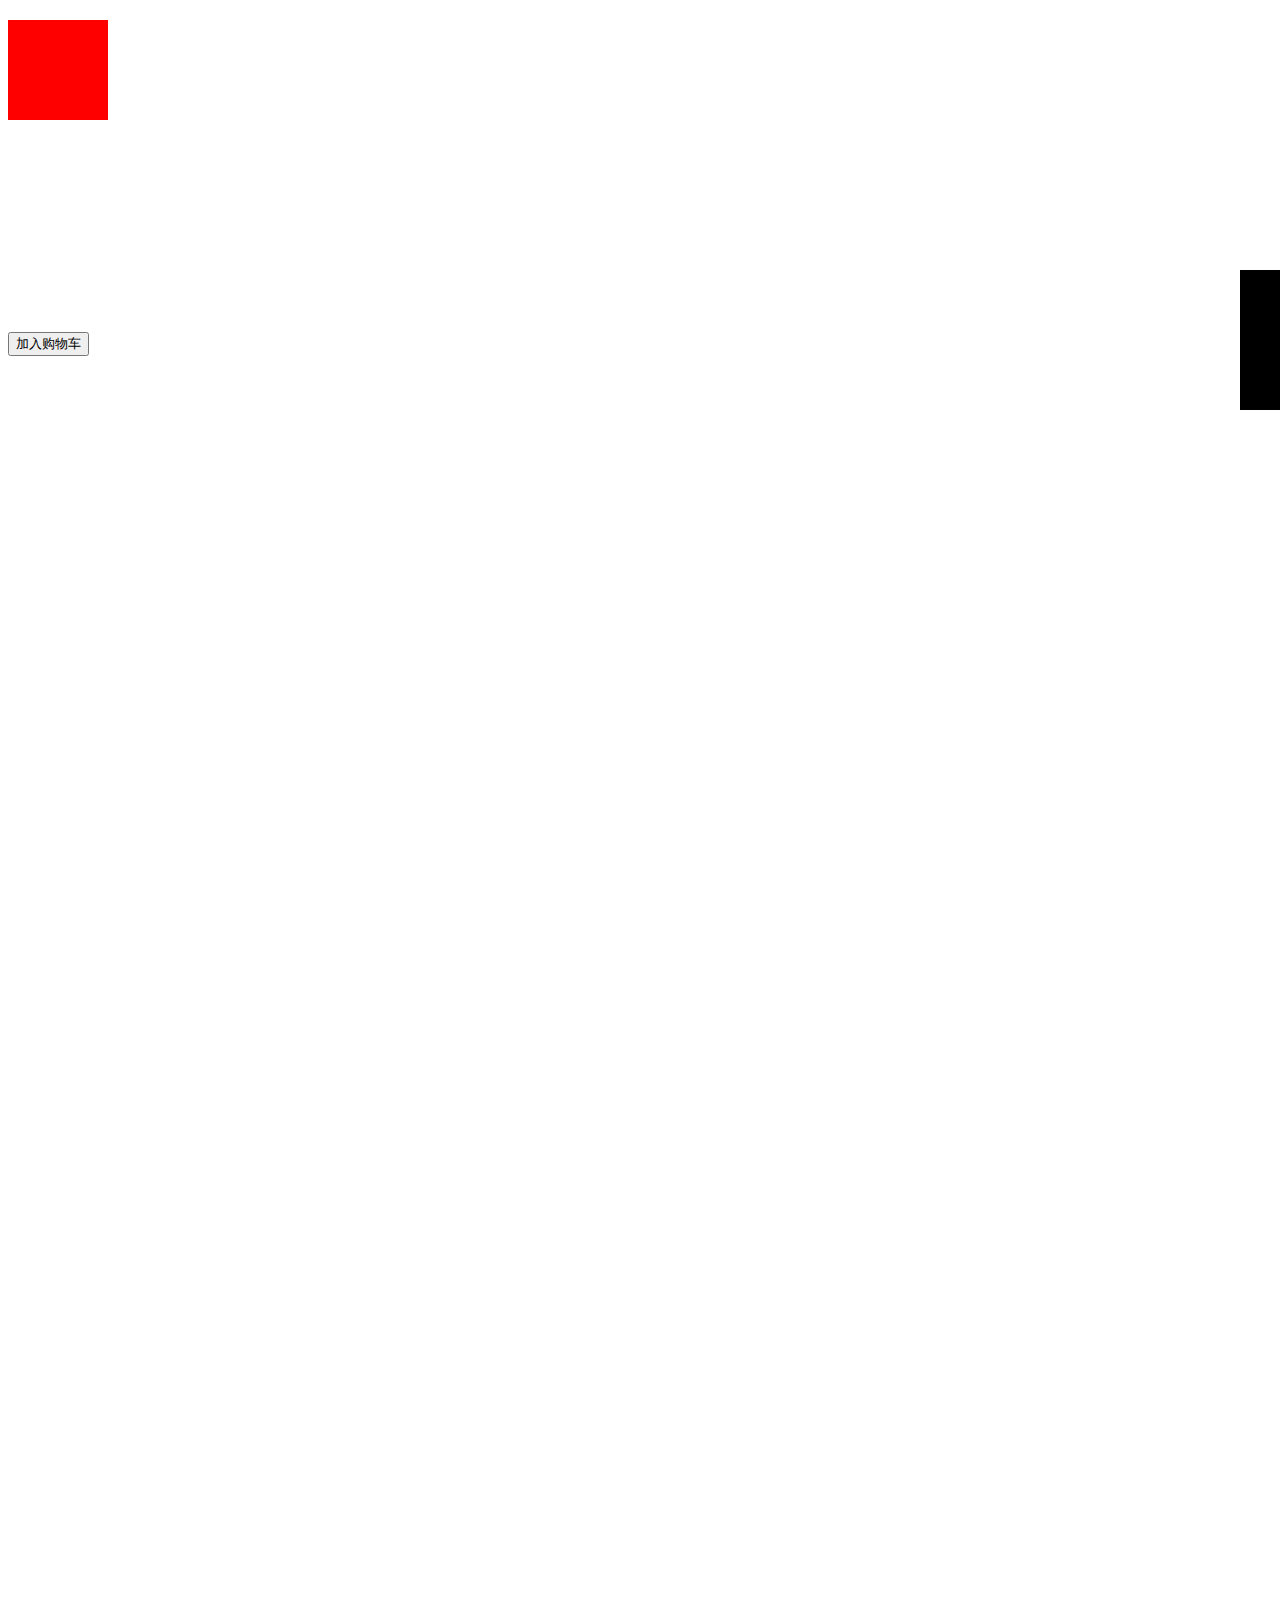
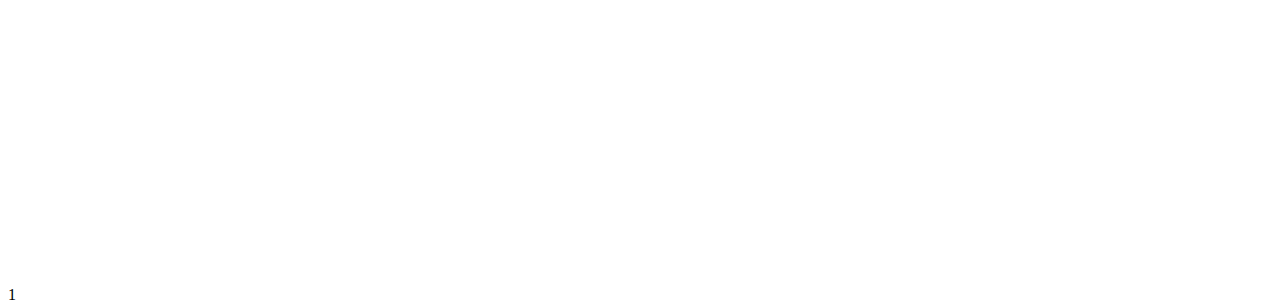
==== test.html @ aa5f903a "add test" ====
<!DOCTYPE html>
<html lang="en">
<head>
  <meta charset="UTF-8">
  <title>Title</title>
  <style>
    html, body {
      height: 100%;
    }

    .Mallbar {
      width: 40px;
      height: 140px;
      background: #000;
      position: fixed;
      right: 0;
      top: 30%;
    }

    .test {
      width: 100px;
      height: 100px;
      background: #f00;
      position: fixed;
      top: 20px;
    }
  </style>
</head>
<body>
<div class="test"></div>
<br>
<br>
<br>
<br>
<br>
<br>
<br>
<br>
<br>
<br>
<br>
<br>
<br>
<br>
<br>
<br>
<br>
<br>
<button id="btn">加入购物车</button><br>
<br>
<br>
<br>
<br>
<br>
<br>
<br>
<br>
<br>
<br>
<br>
<br>
<br>
<br>
<br>
<br>
<br>
<br>
<br>
<br>
<br>
<br>
<br>
<br>
<br>
<br>
<br>
<br>
<br>
<br>
<br>
<br>
<br>
<br>
<br>
<br>
<br>
<br>
<br>
<br>
<br>
<br>
<br>
<br>
<br>
<br>
<br>
<br>
<br>
<br>
<br>
<br>
<br>
<br>
<br>
<br>
<br>
<br>
<br>
<br>
<br>
<br>
<br>
<br>
<br>
<br>
<br>
<br>
<br>
<br>
<br>
<br>
<br>
<br>
<br>
<br>
<br>
<br>
<br>
<br>
<br>
<br>
<br>
<br>
<br>
1

<div class="Mallbar" id="mallbar"></div>

<script src="jquery.min.js"></script>
<script>

  var acceleration = 0; //  设置加速度
  var timeout = 1000; //  设置动画执行时间
  var frame = 100;  //  设置动画运行帧数
  var maxTop = 200; //  设置到达最大高度


  $('#btn').on('click', function () {
    var btnTop = $('#btn')[0].offsetTop - $('body')[0].scrollTop,
      btnLeft = $('#btn')[0].offsetLeft,
      mallbarTop = $('#mallbar')[0].offsetTop,
      mallbarLeft = $('#mallbar')[0].offsetLeft;

    //var V0 = ((mallbarTop - btnTop) - 1/2 * acceleration * frame * frame) / frame;
    var V0 = -10;

    acceleration = ((mallbarTop - btnTop) -V0 * frame)/(1/2 * frame * frame);

    runAnimation($('.test'), btnTop, V0, btnLeft, (mallbarLeft - btnLeft) / frame, mallbarLeft, timeout / frame);

    //console.log($('#btn').offset().top + ',' + $('#mallbar').offset().top)
  });

  function runAnimation(goods, top, topStep, left, leftStep, maxLeft, timeout) {
    //alert(goods+','+top+','+right+','+rightStep+','+maxRight)
    if (left < maxLeft) {
      left += leftStep;
      top += topStep;
      topStep += acceleration;
      setTimeout(function () {
        goods.css({
          'top': top + 'px',
          'left': left + 'px'
        });
        runAnimation(goods, top, topStep, left, leftStep, maxLeft, timeout);
      }, timeout);
    }
  }
</script>
</body>
</html>
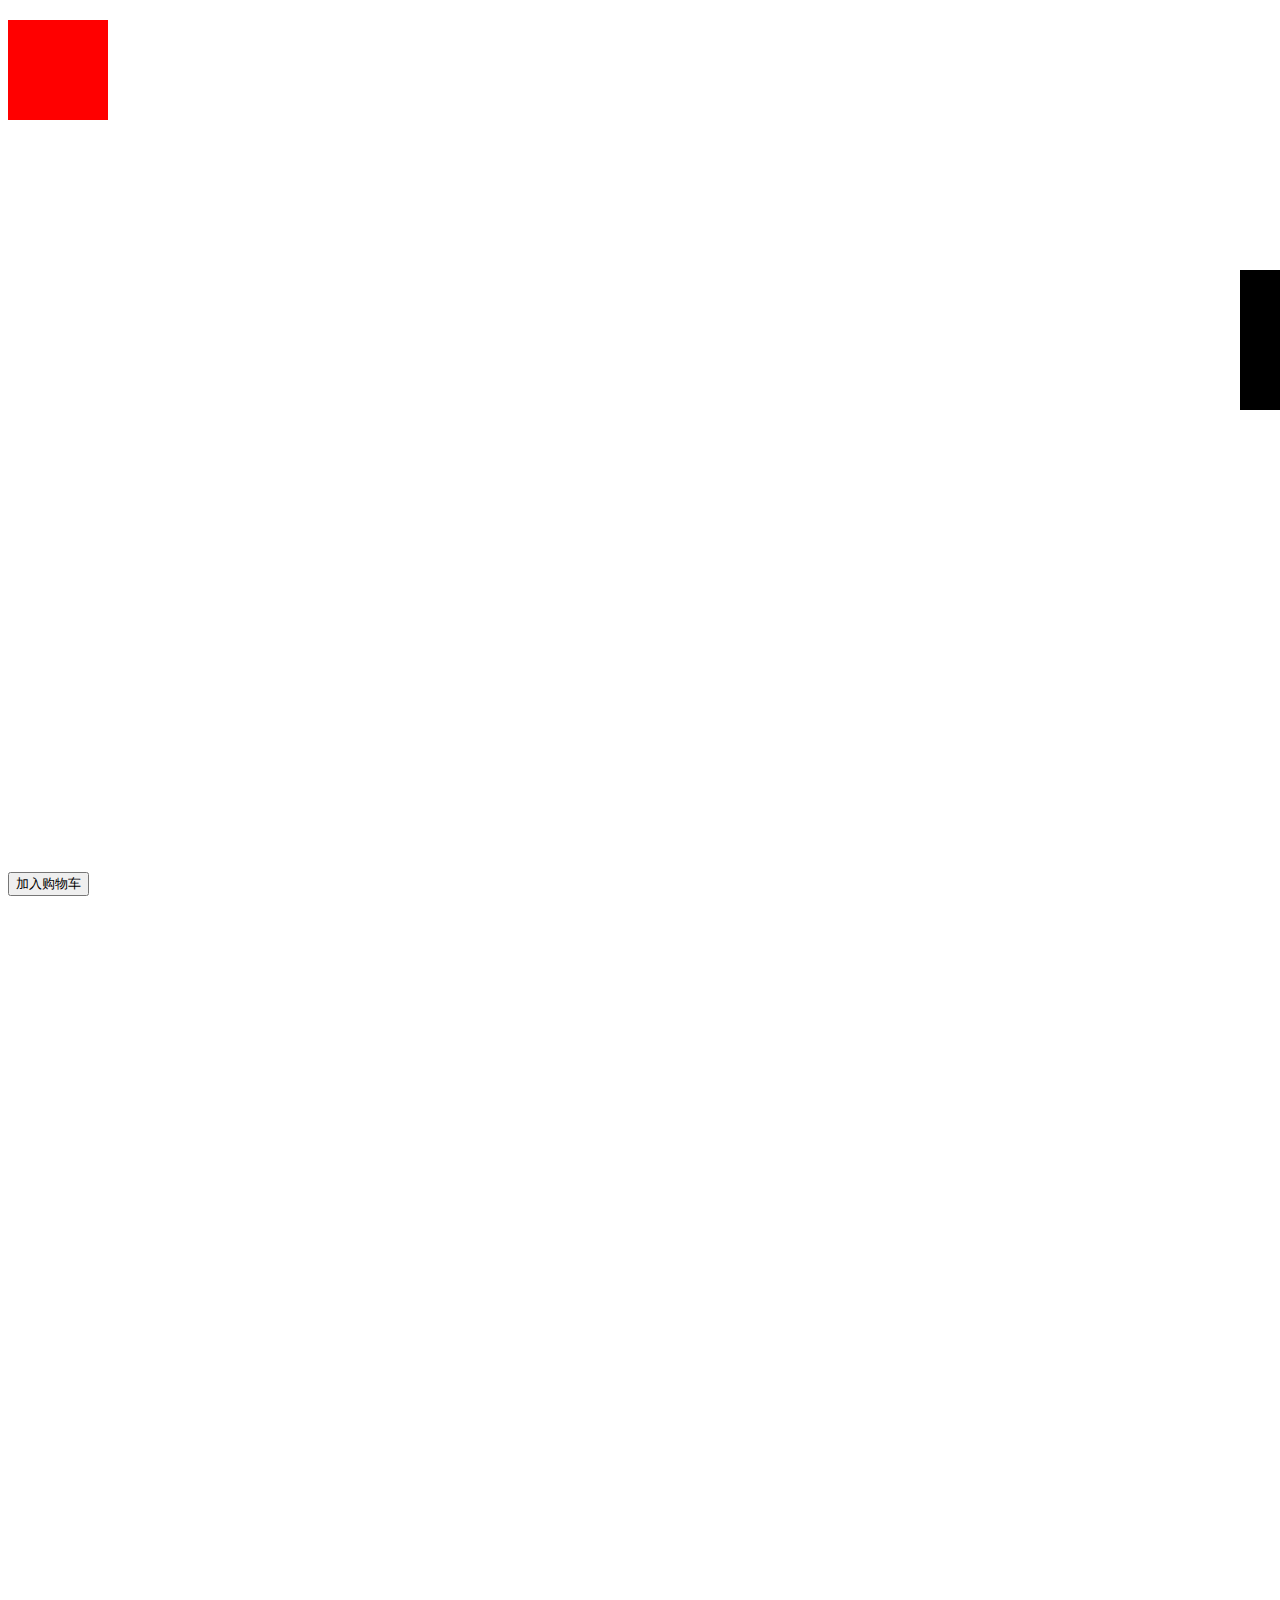
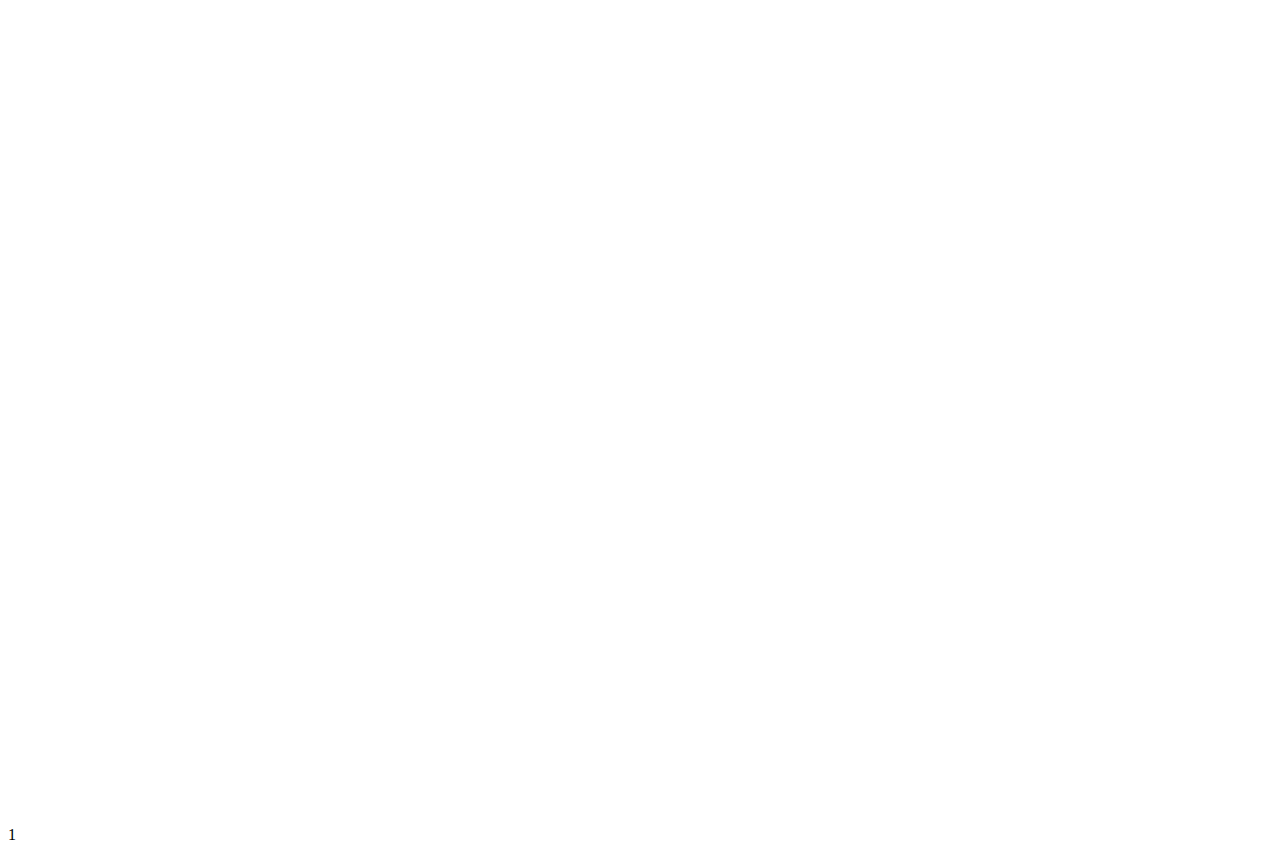
==== commit b40f048a: "update test" ====
--- a/test.html
+++ b/test.html
@@ -46,7 +46,38 @@
 <br>
 <br>
 <br>
-<button id="btn">加入购物车</button><br>
+<br>
+<br>
+<br>
+<br>
+<br>
+<br>
+<br>
+<br>
+<br>
+<br>
+<br>
+<br>
+<br>
+<br>
+<br>
+<br>
+<br>
+<br>
+<br>
+<br>
+<br>
+<br>
+<br>
+<br>
+<br>
+<br>
+<br>
+<br>
+<br>
+<br>
+<button id="btn">加入购物车</button>
+<br>
 <br>
 <br>
 <br>
@@ -141,27 +172,44 @@
 
   var acceleration = 0; //  设置加速度
   var timeout = 1000; //  设置动画执行时间
-  var frame = 100;  //  设置动画运行帧数
+  var frame = 200;  //  设置动画运行帧数
   var maxTop = 200; //  设置到达最大高度
 
-
+  var firstHalfTime = frame / 2;
+
+  //  当点击按钮后，前半部分向上移动，后半部分向下移动
   $('#btn').on('click', function () {
-    var btnTop = $('#btn')[0].offsetTop - $('body')[0].scrollTop,
-      btnLeft = $('#btn')[0].offsetLeft,
-      mallbarTop = $('#mallbar')[0].offsetTop,
-      mallbarLeft = $('#mallbar')[0].offsetLeft;
-
-    //var V0 = ((mallbarTop - btnTop) - 1/2 * acceleration * frame * frame) / frame;
-    var V0 = -10;
-
-    acceleration = ((mallbarTop - btnTop) -V0 * frame)/(1/2 * frame * frame);
-
-    runAnimation($('.test'), btnTop, V0, btnLeft, (mallbarLeft - btnLeft) / frame, mallbarLeft, timeout / frame);
-
-    //console.log($('#btn').offset().top + ',' + $('#mallbar').offset().top)
+    var btnTop = $('#btn')[0].offsetTop - $('body')[0].scrollTop;
+    var btnLeft = $('#btn')[0].offsetLeft;
+    var mallbarTop = $('#mallbar')[0].offsetTop;
+    var mallbarLeft = $('#mallbar')[0].offsetLeft;
+
+    var halfLeft = btnLeft + (mallbarLeft - btnLeft) / 2;
+
+    //  如果按钮高于最大高度，则设置最大高度为按钮到浏览器顶部的一半
+    if (btnTop < maxTop) {
+      maxTop = btnTop / 2;
+      firstHalfTime = 20;
+    }else{
+      maxTop = 200;
+      firstHalfTime = frame / 2;
+    }
+    //  设置物体加速度
+    acceleration = -(maxTop - btnTop) * 2 / (firstHalfTime * firstHalfTime);
+    //  设置前半部分初速度
+    var V0 = -acceleration * firstHalfTime;
+
+    runAnimation($('.test'), btnTop, V0, mallbarTop, btnLeft, (mallbarLeft - btnLeft) / frame, halfLeft, mallbarLeft, timeout / frame);
+
+
+    console.log("a=" + acceleration)
   });
 
-  function runAnimation(goods, top, topStep, left, leftStep, maxLeft, timeout) {
+  function runAnimation(goods, top, topStep, mallTop, left, leftStep, halfLeft, maxLeft, timeout) {
+    if(left > halfLeft){
+      var lastHarfTime = frame - firstHalfTime;
+      acceleration = (mallTop - maxTop) * 2 / (lastHarfTime * lastHarfTime);
+    }
     //alert(goods+','+top+','+right+','+rightStep+','+maxRight)
     if (left < maxLeft) {
       left += leftStep;
@@ -172,7 +220,7 @@
           'top': top + 'px',
           'left': left + 'px'
         });
-        runAnimation(goods, top, topStep, left, leftStep, maxLeft, timeout);
+        runAnimation(goods, top, topStep, mallTop, left, leftStep, halfLeft, maxLeft, timeout);
       }, timeout);
     }
   }
